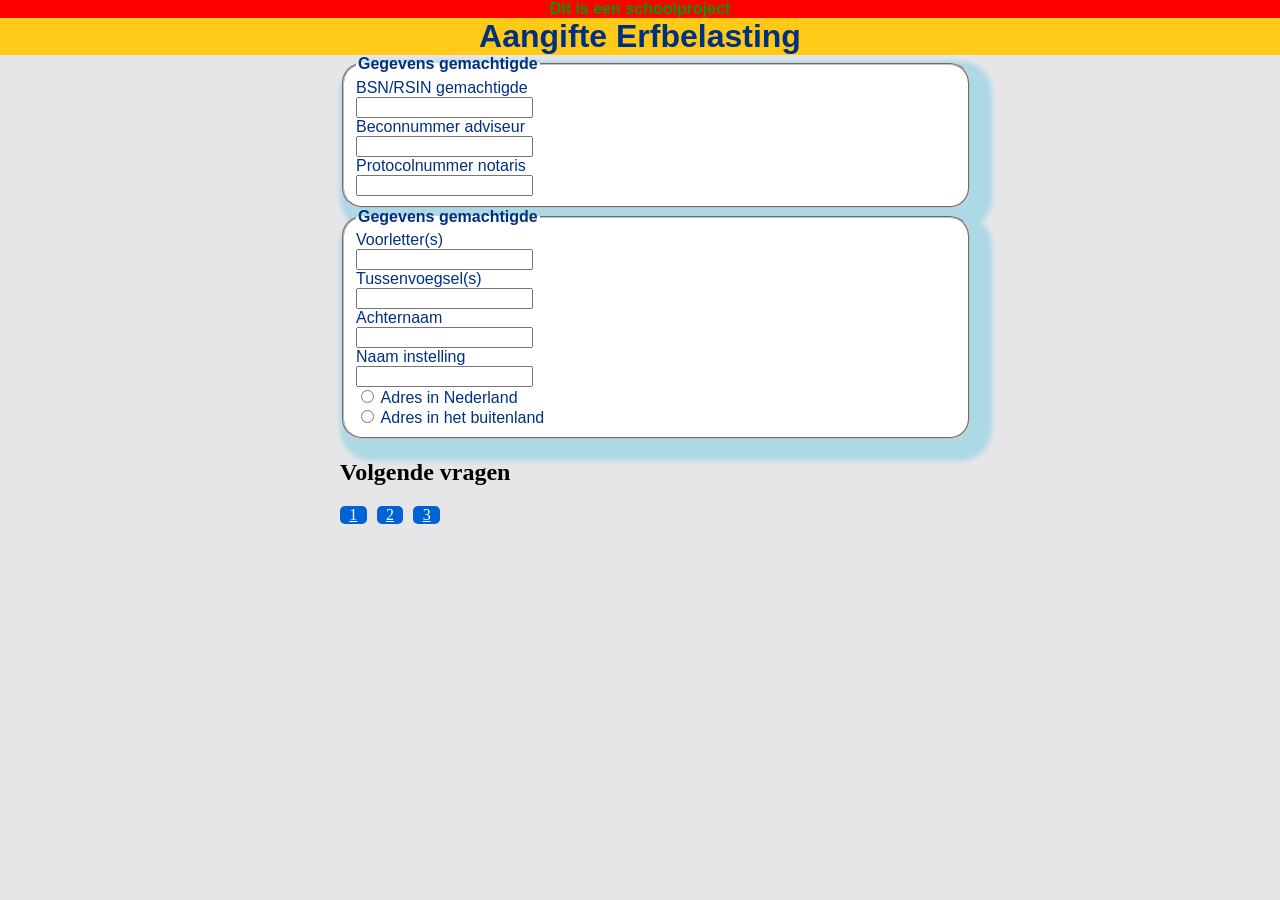
==== page2.html @ 17f9bd4b "..." ====
<!DOCTYPE html>
<html lang="nl">
<head>
    <meta charset="UTF-8">
    <meta name="viewport" content="width=device-width, initial-scale=1.0">
    <title>Erfbelastingsformulier vragen 2</title>
    <link rel="stylesheet" href=style.css>
    <link rel="stylesheet" href="https://static-ns-nl-data.fep-p.cla.ns.nl/apps/nessie/fonts/1.0.1/fonts.css" />
</head>
<body>

    <!-- MARK: bovenaan de pagina-->
    <section class="waarschuwing">
        <span>Dit is een schoolproject</span>
    </section>

    <!-- MARK: vraag 2-->
<main class="grid">

    <h1 class="bovenkant">Aangifte Erfbelasting</h1>

    <form>
        <fieldset class="naarVoren">
            <legend>Gegevens gemachtigde</legend>
                <div class="labels">
                    <label>BSN/RSIN gemachtigde
                        <input type="number">
                    </label>

                    <label>Beconnummer adviseur
                        <input type="number">
                    </label>

                    <label>Protocolnummer notaris
                        <input type="number">
                    </label>
                </div>
        </fieldset>

        <fieldset class="naarVoren">
            <legend>Gegevens gemachtigde</legend>
                <div class="labels">
                    <label>Voorletter(s)
                        <input type="text">
                    </label>

                    <label>Tussenvoegsel(s)
                        <input type="text">
                    </label>

                    <label>Achternaam
                        <input type="text">
                    </label>

                    <label>Naam instelling
                        <input type="text">
                    </label>
<!--MARK: Verschijn vragen 2-->
                    <label>
                        <input type="radio" name="adres" value="inNederland">
                        Adres in Nederland
                    </label> <br />

                    <label>
                        <input type="radio" name="adres" value="uitNederland">
                        Adres in het buitenland
                    </label>

                    <div class="in-vragen">
                        <p>Straat</p>
                        <input type="text">

                        <p>Huisnummer</p>
                        <input type="text">

                        <p>Toevoeging</p>
                        <input type="text">

                        <p>Postcode</p>
                        <input type="text">

                        <p>Woonplaats</p>
                        <input type="text">
                    </div>

                    <div class="uit-vragen">
                        <p>Straat</p>
                        <input type="text">

                        <p>Huisnummer</p>
                        <input type="text">

                        <p>Postcode</p>
                        <input type="text">

                        <p>Plaats</p>
                        <input type="text">

                        <p>Landcode</p>
                            <input list="landcode" name="Landcode" />
                            <datalist id="landcode">
                                <option value="AFG">Afghanistan</option>
                                <option value="ALA">Aland</option>
                                <option value="ALB">Albanië</option>
                                <option value="DZA">Algerije</option>
                                <option value="VIR">Amerikaanse Maagdeneilanden</option>
                                <option value="ASM">Amerikaans-Samoa</option>
                                <option value="AND">Andorra</option>
                                <option value="AGO">Angola</option>
                                <option value="AIA">Anguilla</option>
                                <option value="ATA">Antarctica</option>
                                <option value="ATG">Antigua en Barbuda</option>
                                <option value="ARG">Argentinië</option>
                                <option value="ARM">Armenië</option>
                                <option value="ABW">Aruba</option>
                                <option value="AUS">Australië</option>
                                <option value="AZE">Azerbeidzjan</option>
                                <option value="BHS">Bahama's</option>
                                <option value="BHR">Bahrein</option>
                                <option value="BGD">Bangladesh</option>
                                <option value="BRB">Barbados</option>
                                <option value="BLR">Belarus (Wit-Rusland)</option>
                                <option value="BEL">België</option>
                                <option value="BLZ">Belize</option>
                                <option value="BEN">Benin</option>
                                <option value="BMU">Bermuda</option>
                                <option value="BTN">Bhutan</option>
                                <option value="BOL">Bolivia</option>
                                <option value="BES">Bonaire, St. Eustatius en Saba</option>
                                <option value="BIH">Bosnië en Herzegovina</option>
                                <option value="BWA">Botswana</option>
                                <option value="BVT">Bouveteiland</option>
                                <option value="BRA">Brazilië</option>
                                <option value="VGB">Britse Maagdeneilanden</option>
                                <option value="IOT">Brits Indische Oceaanterritorium</option>
                                <option value="BRN">Brunei</option>
                                <option value="BGR">Bulgarije</option>
                                <option value="BFA">Burkina Faso</option>
                                <option value="BDI">Burundi</option>
                                <option value="KHM">Cambodja</option>
                                <option value="CAN">Canada</option>
                                <option value="CAF">Centraal-Afrikaanse Republiek</option>
                                <option value="CHL">Chili</option>
                                <option value="CHN">China</option>
                                <option value="CXR">Christmaseiland</option>
                                <option value="CCK">Cocoseilanden</option>
                                <option value="COL">Colombia</option>
                                <option value="COM">Comoren</option>
                                <option value="COG">Congo-Brazzaville</option>
                                <option value="COD">Congo-Kinshasa</option>
                                <option value="COK">Cookeilanden</option>
                                <option value="CRI">Costa Rica</option>
                                <option value="CUB">Cuba</option>
                                <option value="CUW">Curaçao</option>
                                <option value="CYP">Cyprus</option>
                                <option value="DNK">Denemarken</option>
                                <option value="DJI">Djibouti</option>
                                <option value="DMA">Dominica</option>
                                <option value="DOM">Dominicaanse Republiek</option>
                                <option value="DEU">Duitsland</option>
                                <option value="ECU">Ecuador</option>
                                <option value="EGY">Egypte</option>
                                <option value="SLV">El Salvador</option>
                                <option value="GNQ">Equatoriaal-Guinea</option>
                                <option value="ERI">Eritrea</option>
                                <option value="EST">Estland</option>
                                <option value="ETH">Ethiopië</option>
                                <option value="FRO">Faeröer</option>
                                <option value="FLK">Falklandeilanden</option>
                                <option value="FJI">Fiji</option>
                                <option value="PHL">Filipijnen</option>
                                <option value="FIN">Finland</option>
                                <option value="FRA">Frankrijk</option>
                                <option value="ATF">Franse Zuidelijke en Antarctische gebieden</option>
                                <option value="GUF">Frans-Guyana</option>
                                <option value="PYF">Frans-Polynesië</option>
                                <option value="GAB">Gabon</option>
                                <option value="GMB">Gambia</option>
                                <option value="GEO">Georgië</option>
                                <option value="GHA">Ghana</option>
                                <option value="GIB">Gibraltar</option>
                                <option value="GRD">Grenada</option>
                                <option value="GRC">Griekenland</option>
                                <option value="GRL">Groenland</option>
                                <option value="GLP">Guadeloupe</option>
                                <option value="GUM">Guam</option>
                                <option value="GTM">Guatemala</option>
                                <option value="GGY">Guernsey</option>
                                <option value="GIN">Guinee</option>
                                <option value="GNB">Guinee-Bissau</option>
                                <option value="GUY">Guyana</option>
                            </datalist>

                        <p>Telefoonnumer</p>
                        <input type="number">

                        <p>E-mailadres</p>
                        <input type="email">
                    </div>
                
        </fieldset>
    </form>
        <!-- MARK: knoppen-->
            <div class="volgendeVragen">
                <h2>Volgende vragen</h2>
            </div>

            <div class="knoppen">
                <div class="knop1">
                    <a href="index.html" class="knop1">1</a>
                </div>

                <div class="knop2">
                    <a href="page2.html" class="knop2">2</a>
                </div>

                <div class="knop3">
                    <a href="pagen3.html" class="knop3">3</a>
                </div>
    </div>
</main>

</body>
</html>
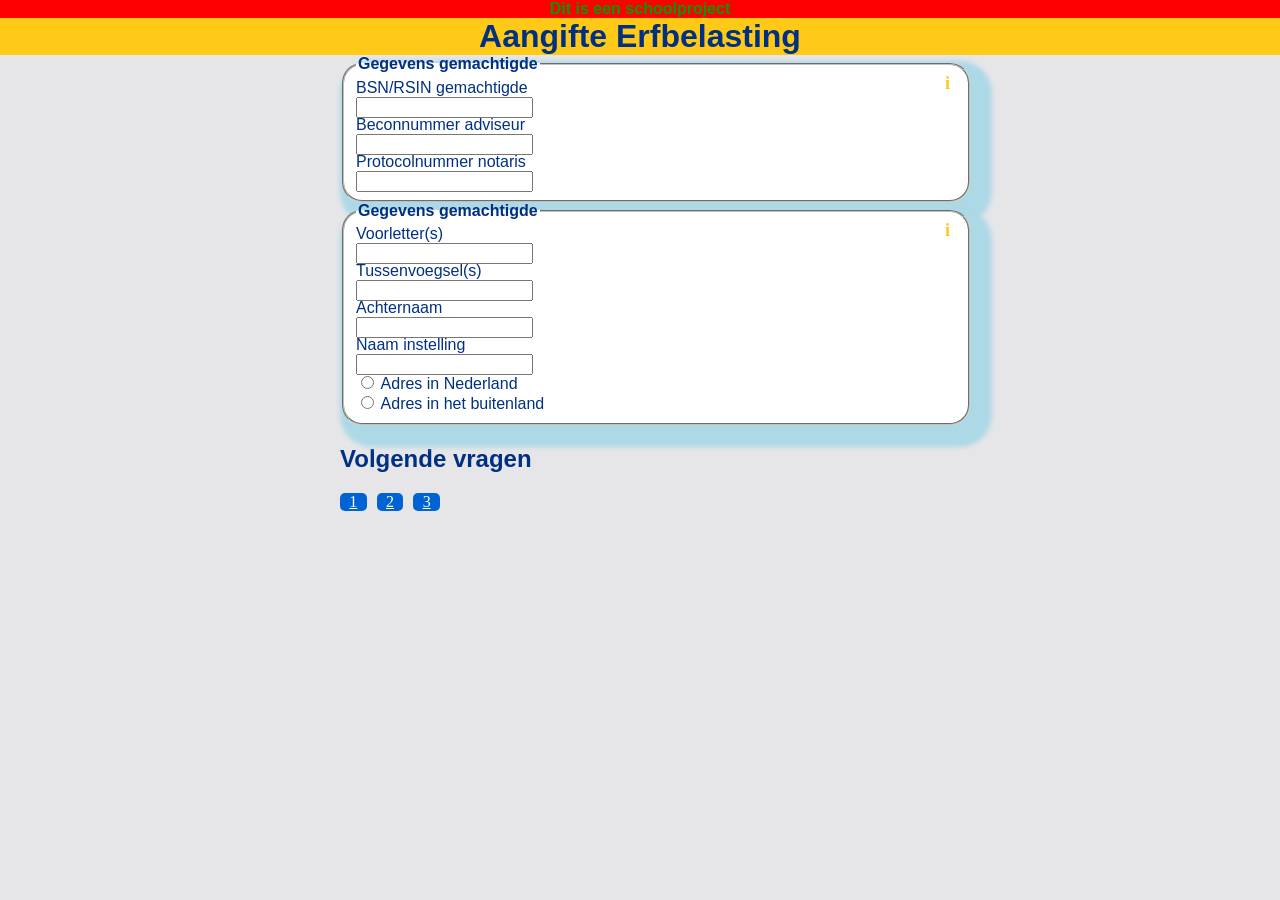
==== commit 59d006ef: "dag 07" ====
--- a/page2.html
+++ b/page2.html
@@ -22,6 +22,29 @@
     <form>
         <fieldset class="naarVoren">
             <legend>Gegevens gemachtigde</legend>
+
+                    <details class="info1">
+                        <summary>i</summary>
+                        <p class="infoKleur">
+                            Vul de gegevens in van de gemachtigde. De gemachtigde is degene die namens zichzelf of meerdere verkrijgers aangifte doet. <br />
+                            Is er een executeur? Vul hier dan de gegevens van de executeur in. 
+                        </p>
+
+                        <hr />
+                        
+                        <pre class="infoKleur">
+<b>Bsn</b>
+Het bsn staat op 1 van de volgende documenten:
+    – Nederlands identiteitsbewijs, zoals een paspoort, identiteitskaart of rijbewijs
+    – een aanslag inkomstenbelasting of een aangiftebrief
+    – Nederlandse loonstrook, jaaropgaaf, zorgpas of zorgpolis
+
+<b>Beconnummer</b>
+Elke belastingconsulent heeft een beconnummer.
+U vindt het beconnummer bijvoorbeeld op de factuur
+                        </pre>
+                    </details>
+
                 <div class="labels">
                     <label>BSN/RSIN gemachtigde
                         <input type="number">
@@ -39,6 +62,17 @@
 
         <fieldset class="naarVoren">
             <legend>Gegevens gemachtigde</legend>
+
+                <details class="info1">
+                    <summary>i</summary>
+                    <p class="infoKleur">
+                        <b>Landcode</b> <br />
+                        Als u een buitenlands adres invult, moet u ook een landcode invullen.
+                        Deze landcode bestaat altijd uit 3 letters.
+                        Staat het land niet in de lijst? Vermeld dan als landcode XXX
+                    </p>
+                </details>
+
                 <div class="labels">
                     <label>Voorletter(s)
                         <input type="text">
@@ -96,9 +130,11 @@
                         <p>Plaats</p>
                         <input type="text">
 
+                        <!--MARK: Landcodes-->
                         <p>Landcode</p>
                             <input list="landcode" name="Landcode" />
                             <datalist id="landcode">
+                                <!--MARK: A.-->
                                 <option value="AFG">Afghanistan</option>
                                 <option value="ALA">Aland</option>
                                 <option value="ALB">Albanië</option>
@@ -115,6 +151,7 @@
                                 <option value="ABW">Aruba</option>
                                 <option value="AUS">Australië</option>
                                 <option value="AZE">Azerbeidzjan</option>
+                                <!--MARK: B.-->
                                 <option value="BHS">Bahama's</option>
                                 <option value="BHR">Bahrein</option>
                                 <option value="BGD">Bangladesh</option>
@@ -137,6 +174,7 @@
                                 <option value="BGR">Bulgarije</option>
                                 <option value="BFA">Burkina Faso</option>
                                 <option value="BDI">Burundi</option>
+                                <!--MARK: C.-->
                                 <option value="KHM">Cambodja</option>
                                 <option value="CAN">Canada</option>
                                 <option value="CAF">Centraal-Afrikaanse Republiek</option>
@@ -153,11 +191,13 @@
                                 <option value="CUB">Cuba</option>
                                 <option value="CUW">Curaçao</option>
                                 <option value="CYP">Cyprus</option>
+                                <!--MARK: D.-->
                                 <option value="DNK">Denemarken</option>
                                 <option value="DJI">Djibouti</option>
                                 <option value="DMA">Dominica</option>
                                 <option value="DOM">Dominicaanse Republiek</option>
                                 <option value="DEU">Duitsland</option>
+                                <!--MARK: E.-->
                                 <option value="ECU">Ecuador</option>
                                 <option value="EGY">Egypte</option>
                                 <option value="SLV">El Salvador</option>
@@ -165,6 +205,7 @@
                                 <option value="ERI">Eritrea</option>
                                 <option value="EST">Estland</option>
                                 <option value="ETH">Ethiopië</option>
+                                <!--MARK: F.-->
                                 <option value="FRO">Faeröer</option>
                                 <option value="FLK">Falklandeilanden</option>
                                 <option value="FJI">Fiji</option>
@@ -174,6 +215,7 @@
                                 <option value="ATF">Franse Zuidelijke en Antarctische gebieden</option>
                                 <option value="GUF">Frans-Guyana</option>
                                 <option value="PYF">Frans-Polynesië</option>
+                                <!--MARK: G.-->
                                 <option value="GAB">Gabon</option>
                                 <option value="GMB">Gambia</option>
                                 <option value="GEO">Georgië</option>
@@ -189,6 +231,181 @@
                                 <option value="GIN">Guinee</option>
                                 <option value="GNB">Guinee-Bissau</option>
                                 <option value="GUY">Guyana</option>
+                                <!--MARK: H.-->
+                                <option value="HTI">Haïti</option>
+                                <option value="HMD">Heard en McDonaldeilanden</option>
+                                <option value="HND">Honduras</option>
+                                <option value="HUN">Hongarije</option>
+                                <option value="HKG">Hongkong</option>
+                                <!--MARK: I.-->
+                                <option value="IRL">Ierland</option>
+                                <option value="ISL">Ijsland</option>
+                                <option value="IND">India</option>
+                                <option value="IDN">Indonesië</option>
+                                <option value="IRQ">Irak</option>
+                                <option value="IRN">Iran</option>
+                                <option value="ITA">Italië</option>
+                                <option value="CIV">Ivoorkust</option>
+                                <!--MARK: J.-->
+                                <option value="JAM">Jamaica</option>
+                                <option value="JPN">Japan</option>
+                                <option value="YEM">Jemen</option>
+                                <option value="JEY">Jersey</option>
+                                <option value="JOR">Jordanië</option>
+                                <!--MARK: K.-->
+                                <option value="CYM">Kaaimaneilanden</option>
+                                <option value="CPV">Kaapverdië</option>
+                                <option value="CMR">Kameroen</option>
+                                <option value="KAZ">Kazachstan</option>
+                                <option value="KEN">Kenia</option>
+                                <option value="KGZ">Kirgizië</option>
+                                <option value="KIR">Kiribati</option>
+                                <option value="UMI">Kleine Pacifische eilanden van de Verendigde Staten</option>
+                                <option value="KWT">Koeweit</option>
+                                <option value="HRV">Kroatië</option>
+                                <!--MARK: L.-->
+                                <option value="LAO">Laos</option>
+                                <option value="LSO">Lesotho</option>
+                                <option value="LVA">Letland</option>
+                                <option value="LBN">Libanon</option>
+                                <option value="LBR">Liberia</option>
+                                <option value="LBY">Libië</option>
+                                <option value="LIE">Liechtenstein</option>
+                                <option value="LTI">Litouwen</option>
+                                <option value="LUX">Luxemburg</option>
+                                <!--MARK: M.-->
+                                <option value="MAC">Macau</option>
+                                <option value="MDG">Madagaskar</option>
+                                <option value="MWI">Malawi</option>
+                                <option value="MDV">Maldiven</option>
+                                <option value="MYS">Maleisië</option>
+                                <option value="MLI">Mali</option>
+                                <option value="MLT">Malta</option>
+                                <option value="IMN">Man (Schotland)</option>
+                                <option value="MAR">Marokko</option>
+                                <option value="MHL">Marshalleilanden</option>
+                                <option value="MTQ">Martinique</option>
+                                <option value="MRT">Mauritanië</option>
+                                <option value="MUS">Mauritius</option>
+                                <option value="MYT">Mayotte</option>
+                                <option value="MEX">Mexico</option>
+                                <option value="FSM">Micronesia</option>
+                                <option value="MDA">Moldavië</option>
+                                <option value="MCO">Monaco</option>
+                                <option value="MNG">Mongolië</option>
+                                <option value="MNE">Montenegro</option>
+                                <option value="MSR">Montserrat</option>
+                                <option value="MOZ">Mozambique</option>
+                                <option value="MMR">Myanmar</option>
+                                <!--MARK: N.-->
+                                <option value="NAM">Namibië</option>
+                                <option value="NRU">Nauru</option>
+                                <option value="NLD">Nederland</option>
+                                <option value="NPL">Nepal</option>
+                                <option value="NIC">Nicaragua</option>
+                                <option value="NCL">Nieuw-Caledonië</option>
+                                <option value="NZL">Nieuw-Zeeland</option>
+                                <option value="NER">Niger</option>
+                                <option value="NGA">Nigeria</option>
+                                <option value="NIU">Niue</option>
+                                <option value="MKD">Noord-Macedonië</option>
+                                <option value="MNP">Noordelijke Marianen</option>
+                                <option value="PRK">Noord-Korea</option>
+                                <option value="NOR">Noorwegen</option>
+                                <option value="NFK">Norfolk</option>
+                                <!--MARK: O.-->
+                                <option value="UGA">Oeganda</option>
+                                <option value="UKR">Oekraïne</option>
+                                <option value="UZB">Oezbekistan</option>
+                                <option value="OMN">Oman</option>
+                                <option value="AUT">Oostenrijk</option>
+                                <option value="TLS">Oost-Timor</option>
+                                <!--MARK: P.-->
+                                <option value="PAK">Pakistan</option>
+                                <option value="PLW">Palau</option>
+                                <option value="PSE">Palestina</option>
+                                <option value="PAN">Panama</option>
+                                <option value="PNG">Papoea-Nieuw-Guinea</option>
+                                <option value="PRY">Paraguay</option>
+                                <option value="PER">Peru</option>
+                                <option value="PCN">Pitcairneilanden</option>
+                                <option value="POL">Polen</option>
+                                <option value="PRT">Portugal</option>
+                                <option value="PRI">Puerto Rico</option>
+                                <!--MARK: Q.-->
+                                <option value="QAT">Qatar</option>
+                                <!--MARK: R.-->
+                                <option value="REU">Réunion</option>
+                                <option value="ROU">Roemenië</option>
+                                <option value="RUS">Rusland</option>
+                                <option value="RWA">Rwanda</option>
+                                <!--MARK: S.-->
+                                <option value="BLM">Saint-Barthélemy</option>
+                                <option value="KNA">Saint Kitts en Nevis</option>
+                                <option value="LCA">Saint Lucia</option>
+                                <option value="SPM">Saint-Pierre en Miquelon</option>
+                                <option value="VCT">Saint Vincent en de Grenadines</option>
+                                <option value="SLB">Salomonseilanden</option>
+                                <option value="WSM">Samoa</option>
+                                <option value="SMR">San Marino</option>
+                                <option value="SAU">Saoedi-Arabië</option>
+                                <option value="STP">Sao Tomé en Principe</option>
+                                <option value="SEN">Senegal</option>
+                                <option value="SRB">Servië</option>
+                                <option value="SYC">Sychellen</option>
+                                <option value="SLE">Sierra Leone</option>
+                                <option value="SGP">Singapore</option>
+                                <option value="SHN">Sint-Helena, Ascension en Tristan da Cunha</option>
+                                <option value="MAF">Sint-Maarten</option>
+                                <option value="SXM">Sint Maarten</option>
+                                <option value="SVN">Slovenië</option>
+                                <option value="SVK">Slowakije</option>
+                                <option value="SDN">Soedan</option>
+                                <option value="SOM">Somalië</option>
+                                <option value="ESP">Spanje</option>
+                                <option value="SIM">Spitsbergen en Jan Mayen</option>
+                                <option value="LKA">Sri Lanka</option>
+                                <option value="SUR">Suriname</option>
+                                <option value="SWZ">Swaziland</option>
+                                <option value="SYR">Syrië</option>
+                                <!--MARK: T.-->
+                                <option value="TJK">Tadzjikistan</option>
+                                <option value="TWN">Taiwan</option>
+                                <option value="TZA">Tanzania</option>
+                                <option value="THA">Thailand</option>
+                                <option value="TGO">Togo</option>
+                                <option value="TKL">Tokelau</option>
+                                <option value="TON">Tonga</option>
+                                <option value="TTO">Trinidad en Tobago</option>
+                                <option value="TCD">Tsjaad</option>
+                                <option value="CZE">Tsjechië</option>
+                                <option value="TUN">Tunesië</option>
+                                <option value="TUR">Turkije</option>
+                                <option value="TKM">Turkmenistan</option>
+                                <option value="TCA">Turks- en Caicoseilanden</option>
+                                <option value="TUV">Tuvalu</option>
+                                <!--MARK: U.-->
+                                <option value="URY">Uruguay</option>
+                                <!--MARK: V.-->
+                                <option value="VUT">Vanuatu</option>
+                                <option value="VAT">Vaticaanstad</option>
+                                <option value="VEN">Venezuela</option>
+                                <option value="GBR">Verengid Koninkrijk</option>
+                                <option value="ARE">Verenigde Arabische Emiraten</option>
+                                <option value="USA">Verenigde Staten</option>
+                                <option value="VNM">Vietnam</option>
+                                <!--MARK: W.-->
+                                <option value="WLF">Wallis en Futuna</option>
+                                <option value="ESH">Westelijke Sahara</option>
+                                <!--MARK: Z.-->
+                                <option value="ZMB">Zambia</option>
+                                <option value="ZWE">Zimbabwe</option>
+                                <option value="ZAF">Zuid-Afrika</option>
+                                <option value="SGS">Zuid-Georgia en de Zuidelijke Sandwicheilanden</option>
+                                <option value="KOR">Zuid-Korea</option>
+                                <option value="SSD">Zuid-Soedan</option>
+                                <option value="SWE">Zweden</option>
+                                <option value="Che">Zwitserland</option>
                             </datalist>
 
                         <p>Telefoonnumer</p>
@@ -215,7 +432,7 @@
                 </div>
 
                 <div class="knop3">
-                    <a href="pagen3.html" class="knop3">3</a>
+                    <a href="page3.html" class="knop3">3</a>
                 </div>
     </div>
 </main>
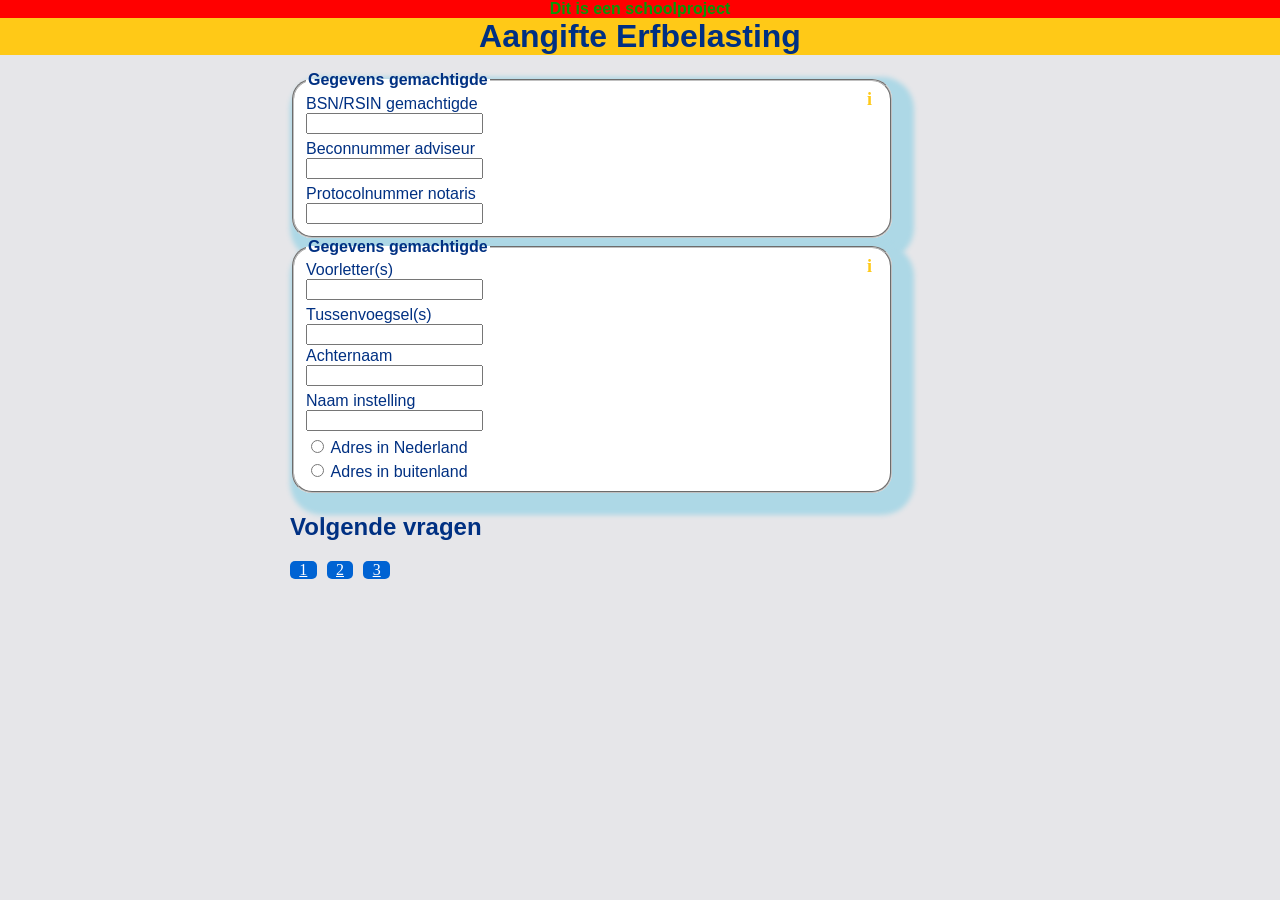
==== commit 99cd9e5f: "dag 08" ====
--- a/page2.html
+++ b/page2.html
@@ -14,10 +14,10 @@
         <span>Dit is een schoolproject</span>
     </section>
 
+    <h1 class="bovenkant">Aangifte Erfbelasting</h1> 
+
     <!-- MARK: vraag 2-->
 <main class="grid">
-
-    <h1 class="bovenkant">Aangifte Erfbelasting</h1>
 
     <form>
         <fieldset class="naarVoren">
@@ -32,31 +32,39 @@
 
                         <hr />
                         
-                        <pre class="infoKleur">
-<b>Bsn</b>
-Het bsn staat op 1 van de volgende documenten:
-    – Nederlands identiteitsbewijs, zoals een paspoort, identiteitskaart of rijbewijs
-    – een aanslag inkomstenbelasting of een aangiftebrief
-    – Nederlandse loonstrook, jaaropgaaf, zorgpas of zorgpolis
-
-<b>Beconnummer</b>
-Elke belastingconsulent heeft een beconnummer.
-U vindt het beconnummer bijvoorbeeld op de factuur
-                        </pre>
+                        <p class="infoKleur">
+                            <b>Bsn</b><br />
+                                Het bsn staat op 1 van de volgende documenten:<br />
+                                – Nederlands identiteitsbewijs, zoals een paspoort, identiteitskaart of rijbewijs<br />
+                                – een aanslag inkomstenbelasting of een aangiftebrief<br />
+                                – Nederlandse loonstrook, jaaropgaaf, zorgpas of zorgpolis<br />
+                            <br />
+                            <b>Beconnummer</b><br />
+                            Elke belastingconsulent heeft een beconnummer.<br />
+                            U vindt het beconnummer bijvoorbeeld op de factuur<br />
+                            <br />
+                            <b>Protocolnummer</b><br />
+                            Het nummer van een notaris in functie vindt u op <ins><a style="text-decoration:none; color:inherit;" href="https://registernotariaat.nl/" target="_blank" alt="register_notariaat">registernotariaat.nl</a></ins> in het Register notariaat.<br />
+                            Het actieve protocolnummer is dat waar geen ‘Datum eind’ bij staat.<br />
+                            Hebt u ook een adres nodig? Ga dan naar <ins><a style="text-decoration:none; color:inherit;" href="https://www.notaris.nl/" target="_blank" alt="notaris">notaris.nl</a></ins> en vul de plaatsnaam in bij ‘Zoek een notaris'. U ziet dan van elk kantoor in de regio het adres.
+                        </p>
                     </details>
 
                 <div class="labels">
                     <label>BSN/RSIN gemachtigde
-                        <input type="number">
-                    </label>
+                        <input type="number" required data-error="Voer het bsn of rsin nummer van de gemachtigde in">
+                    </label>
+                    <p class="error" id="error-id4"></p>
 
                     <label>Beconnummer adviseur
-                        <input type="number">
-                    </label>
+                        <input type="number" required data-error="Voer het beconnumer in (zie informatie voor meer)">
+                    </label>
+                    <p class="error" id="error-id5"></p>
 
                     <label>Protocolnummer notaris
-                        <input type="number">
-                    </label>
+                        <input type="number" required data-error="Voer het protcolnummer in (zie informatie voor meer)">
+                    </label>
+                    <p class="error" id="error-id6"></p>
                 </div>
         </fieldset>
 
@@ -69,70 +77,95 @@
                         <b>Landcode</b> <br />
                         Als u een buitenlands adres invult, moet u ook een landcode invullen.
                         Deze landcode bestaat altijd uit 3 letters.
-                        Staat het land niet in de lijst? Vermeld dan als landcode XXX
+                        Staat het land niet in de lijst? Vermeld dan als landcode XXX<br />
+                        <br />
+                            <b>Naam instelling</b><br />
+                            Dit kan bijvoorbeeld het notaris kantoor zijn.
                     </p>
                 </details>
 
                 <div class="labels">
                     <label>Voorletter(s)
-                        <input type="text">
-                    </label>
+                        <input type="text" required data-error="Voer uw voorletter(s) in">
+                    </label>
+                    <p class="error" id="error-id7"></p>
 
                     <label>Tussenvoegsel(s)
                         <input type="text">
                     </label>
 
                     <label>Achternaam
-                        <input type="text">
-                    </label>
+                        <input type="text" required data-error="Voer uw achternaam in">
+                    </label>
+                    <p class="error" id="error-id8"></p>
 
                     <label>Naam instelling
-                        <input type="text">
-                    </label>
+                        <input type="text" required data-error="Voer de naam van de instelling in (zie informatie voor meer)">
+                    </label>
+                    <p class="error" id="error-id9"></p>
 <!--MARK: Verschijn vragen 2-->
                     <label>
                         <input type="radio" name="adres" value="inNederland">
                         Adres in Nederland
-                    </label> <br />
+                    </label>
 
                     <label>
                         <input type="radio" name="adres" value="uitNederland">
-                        Adres in het buitenland
+                        Adres in buitenland
                     </label>
 
                     <div class="in-vragen">
-                        <p>Straat</p>
-                        <input type="text">
-
-                        <p>Huisnummer</p>
-                        <input type="text">
-
-                        <p>Toevoeging</p>
-                        <input type="text">
-
-                        <p>Postcode</p>
-                        <input type="text">
-
-                        <p>Woonplaats</p>
-                        <input type="text">
+                        <label>Straat
+                            <input type="text" required data-error="Voer uw straatnaam in">
+                        </label>
+                        <p class="error" id="error-id10"></p>
+
+                        <label>Huisnummer
+                            <input type="text" required data-error="Voer uw huisnummer in">
+                        </label>
+                        <p class="error" id="error-id11"></p>
+
+                        <label>Toevoeging
+                            <input type="text">
+                        </label>
+
+                        <label>Postcode
+                            <input type="text" required data-error="Voer uw postcode in">
+                        </label>
+                        <p class="error" id="error-id12"></p>
+
+                        <label>Woonplaats
+                            <input type="text" required data-error="Voer uw woonplaats in">
+                        </label>
+                        <p class="error" id="error-id13"></p>
                     </div>
 
                     <div class="uit-vragen">
-                        <p>Straat</p>
-                        <input type="text">
-
-                        <p>Huisnummer</p>
-                        <input type="text">
-
-                        <p>Postcode</p>
-                        <input type="text">
-
-                        <p>Plaats</p>
-                        <input type="text">
+                        <label>Straat
+                            <input type="text" required data-error="Voer uw straatnaam in">
+                        </label>
+                        <p class="error" id="error-id14"></p>
+
+                        <label>Huisnummer
+                            <input type="text" required data-error="Voer uw huisnummer in">
+                        </label>
+                        <p class="error" id="error-id15"></p>
+
+                        <label>Postcode
+                            <input type="text" required data-error="Voer uw postcode in">
+                        </label>
+                        <p class="error" id="error-id16"></p>
+
+                        <label>Plaats
+                            <input type="text" required data-error="Voer de plaats in">
+                        </label>
+                        <p class="error" id="error-id17"></p>
 
                         <!--MARK: Landcodes-->
-                        <p>Landcode</p>
-                            <input list="landcode" name="Landcode" />
+                        <label>Landcode
+                            <input list="landcode" name="Landcode" required data-error="Voer de landcode in">
+                        </label>
+                        <p class="error" id="error-id18"></p>
                             <datalist id="landcode">
                                 <!--MARK: A.-->
                                 <option value="AFG">Afghanistan</option>
@@ -408,11 +441,15 @@
                                 <option value="Che">Zwitserland</option>
                             </datalist>
 
-                        <p>Telefoonnumer</p>
-                        <input type="number">
-
-                        <p>E-mailadres</p>
-                        <input type="email">
+                        <label>Telefoonnumer
+                            <input type="number" required data-error="Voer een telefoonnummer in waarmee we u kunnen bereiken">
+                        </label>
+                        <p class="error" id="error-id19"></p>
+
+                        <label>E-mailadres
+                            <input type="email" required data-error="Voer een e-mailadres in waarmee we u kunnen bereiken">
+                        </label>
+                        <p class="error" id="error-id20"></p>
                     </div>
                 
         </fieldset>
@@ -437,5 +474,7 @@
     </div>
 </main>
 
+    <script src="script.js"></script>
+
 </body>
 </html>
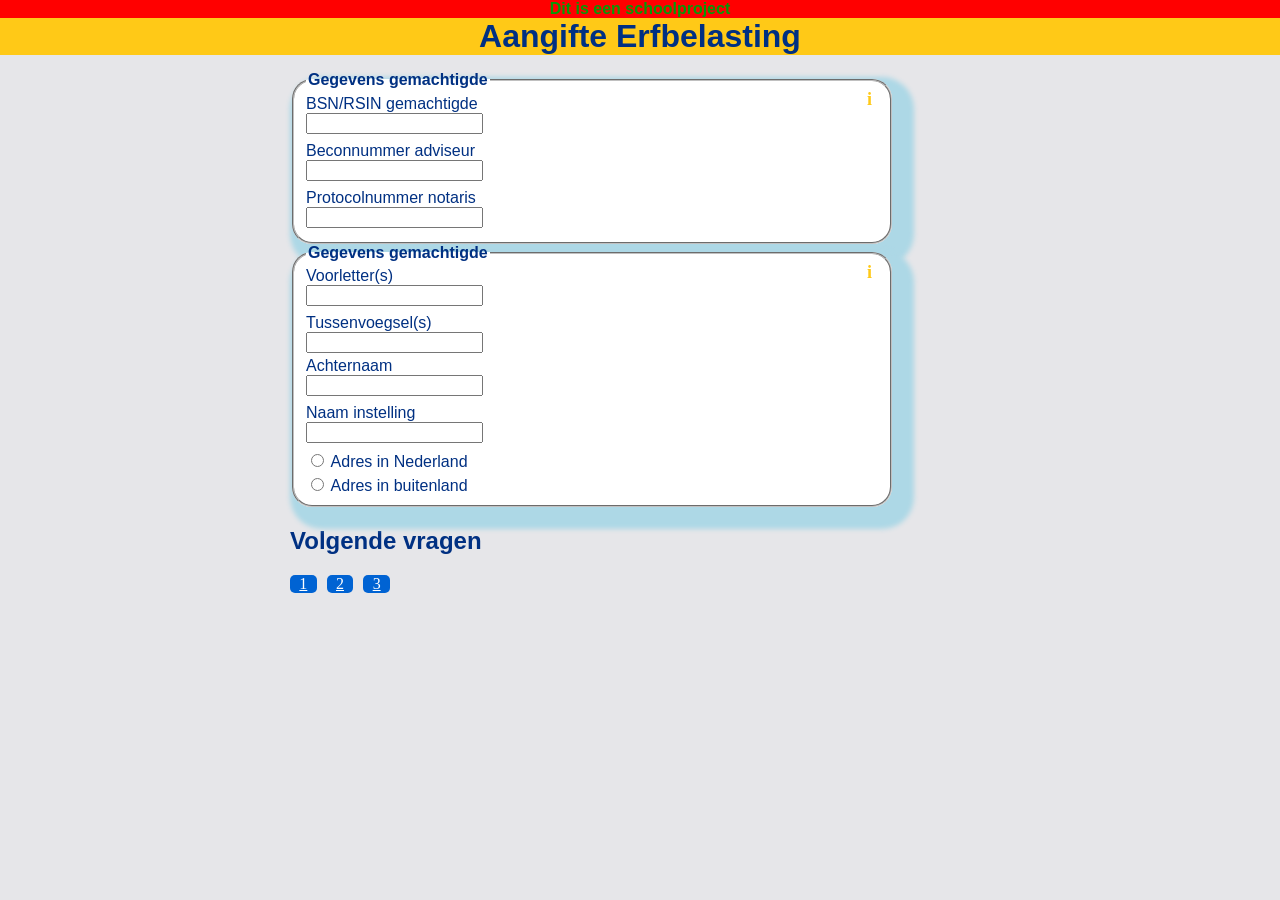
==== commit 0f89c179: "readme aanvulling" ====
--- a/page2.html
+++ b/page2.html
@@ -8,6 +8,12 @@
     <link rel="stylesheet" href="https://static-ns-nl-data.fep-p.cla.ns.nl/apps/nessie/fonts/1.0.1/fonts.css" />
 </head>
 <body>
+
+<!--MARK: BRON:
+            mdn (2003). <a href="https://developer.mozilla.org/en-US/">
+            w3schools (1998) <a href="https://www.w3schools.com/">
+            Aangifte 2025 erfbelasting (2025). Van <a href="https://download.belastingdienst.nl/belastingdienst/docs aangifte_erfbel_2025_suc0602z52fol.pdf">
+            Toelichting 2025 erfbelasting (2025) Van <a href="https://download.belastingdienst.nl/belastingdienst/docs toe_aangifte_erf_2025_suc0611t53fd.pdf">-->
 
     <!-- MARK: bovenaan de pagina-->
     <section class="waarschuwing">
